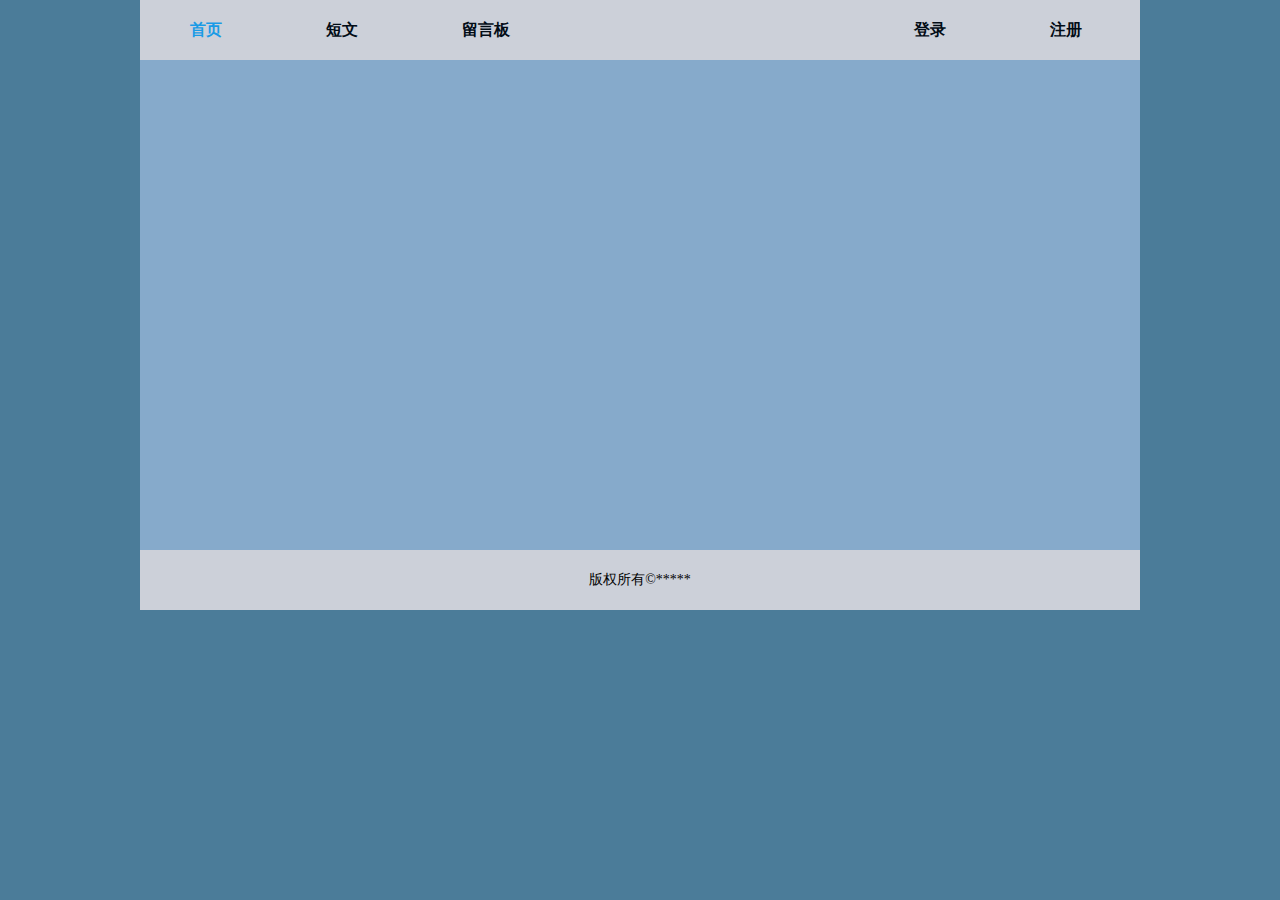
==== blog/articleList.html @ a1485893 "实现前后端: 用户登录注册 文章列出" ====
<!DOCTYPE html>
<html lang="en">

<head>
    <meta charset="UTF-8">
    <meta http-equiv="X-UA-Compatible" content="IE=edge">
    <meta name="viewport" content="width=device-width, initial-scale=1.0">
    <title>文章列表</title>
    <link rel="stylesheet" href="css/common.css">
   <script src="./js/jquery-3.7.0.js"></script>
    
    <script src="./js/articleList.js"></script>

    <style>
        h2{
            background-color: rgba(100,99,160,60);
        }
        li{
            margin-bottom: 2vh;
            list-style:none;
            background-color: rgba(75,75,155,60);
        }
        a{
            color: bisque;
            /* display: inline-block; */
            /* background-color: rgb(229, 216, 122) */
        }
        .article-info{
            line-height: 1.8em;
            text-indent: 2em;
        }
    </style>

</head>

<body>
    <div id="bigbox">
        <div id="banner">
            <!-- <img src="picture/banner.png" alt=""> -->
        </div>
        <nav>
            <a class="dangqian" href="">首页</a>
            <a href="duanwen.html">短文</a>
            <a href="liuyan.html">留言板</a>
            <a href="l"></a>
            <a href="l"></a>
            <a href="l"></a>
            <a href="login.html">登录</a>
            <a href="register.html">注册</a>
        </nav>
        <div id="main" >
            <main>
                <ul>
                    
                </ul>
            </main>
        </div>
       
        <footer>
            <p>
                版权所有©*****
            </p>
        </footer>
    </div>

   <!-- <template id="acticle-item-t">
        <li style="display: flex;">
            <h2 id="article-title"></h2>
            <div style="display: flex;">
                <span id="article-info" style="flex-basis: 70%;"></span>
                <a href="">查看文章</a>
            </div>
            <input type="hidden" name="article-id">
        </li>
   </template> -->
</body>

</html>
---- blog/css/common.css ----
* {
    margin: 0px;
    padding: 0px;
    list-style: none;
}

body {
    background-color: #4B7C99;
}

#bigbox {
    width: 1000px;
    margin: 0 auto;
}

#banner {
    width: 1000px;
    font-size: 0px;
}

#banner img {
    width: 1000px;
}

nav {
    background-color: #CCD0D9;
    width: 1000px;
    height: 60px;
}

nav a {
    text-decoration: none;
    line-height: 60px;
    margin-left: 50px;
    margin-right: 50px;
    color: #020C16;
    font-weight: bold;
}

nav a:hover {
    color: #1a9be6;
}

.dangqian {
    color: #1a9be6;

}

#main {
    height: 490px;
    width: 1000px;
    margin: 0 auto;
    background-color: #86aacb;
}

#main_left {
    width: 300px;
    display: inline-block;
    background-color: #86aacb;
    float: left;
}

h2 {
    box-sizing: border-box;
    padding-left: 10px;
    font-size: 20px;
    line-height: 30px;
    background-color: #03151F;
    color: #CCD0D9;
}

#main_left img {
    width: 300px;
}

#main_left p {
    margin-left: 10px;
    line-height: 40px;
}

#main_left span {
    font-weight: bold;
}

#main_right {
    position: relative;
    width: 680px;
    margin-left: 20px;
    display: inline-block;
    height: 200px;
}

#main_right img {
    position: absolute;
    width: 260px;
    right: 0px;
    top: 30px;
}

#main_right p {
    width: 400px;
    display: inline-block;
    margin-left: 10px;
    text-indent: 32px;
    line-height: 30px;
    margin-top: 10px;
}

#luxing {
    background-color: #86aacb;
    width: 1000px;
}

#luxing div {
    font-size: 0px;
}

#picture {
    font-size: 0px;
    display: inline-block;
    margin-left: 25px;
    margin-right: 25px;
    margin-top: 25px;
}

#picture img {
    width: 200px;
}

#picture p {
    font-size: 16px;
    text-align: center;
    line-height: 60px;

}

footer {
    line-height: 60px;
    font-size: 14px;
    text-align: center;
    background-color: #CCD0D9;
}

#main_right ul li {
    width: 660px;
    margin-left: 10px;
    font-size: 12px;
    margin-top: 10px;
    border-bottom: 1px dotted #ccc;
    padding-bottom: 10px;
}

#main_right ul li span {
    font-size: 14px;
    font-weight: bold;
}

#liuyan {
    width: 660px;
    margin-left: 10px;
    margin: 20px;
}

#liuyan span {
    display: inline-block;
    width: 80px;
    line-height: 40px;
}

button {
    width: 100px;
    height: 30px;
    margin-left: 80px;
}
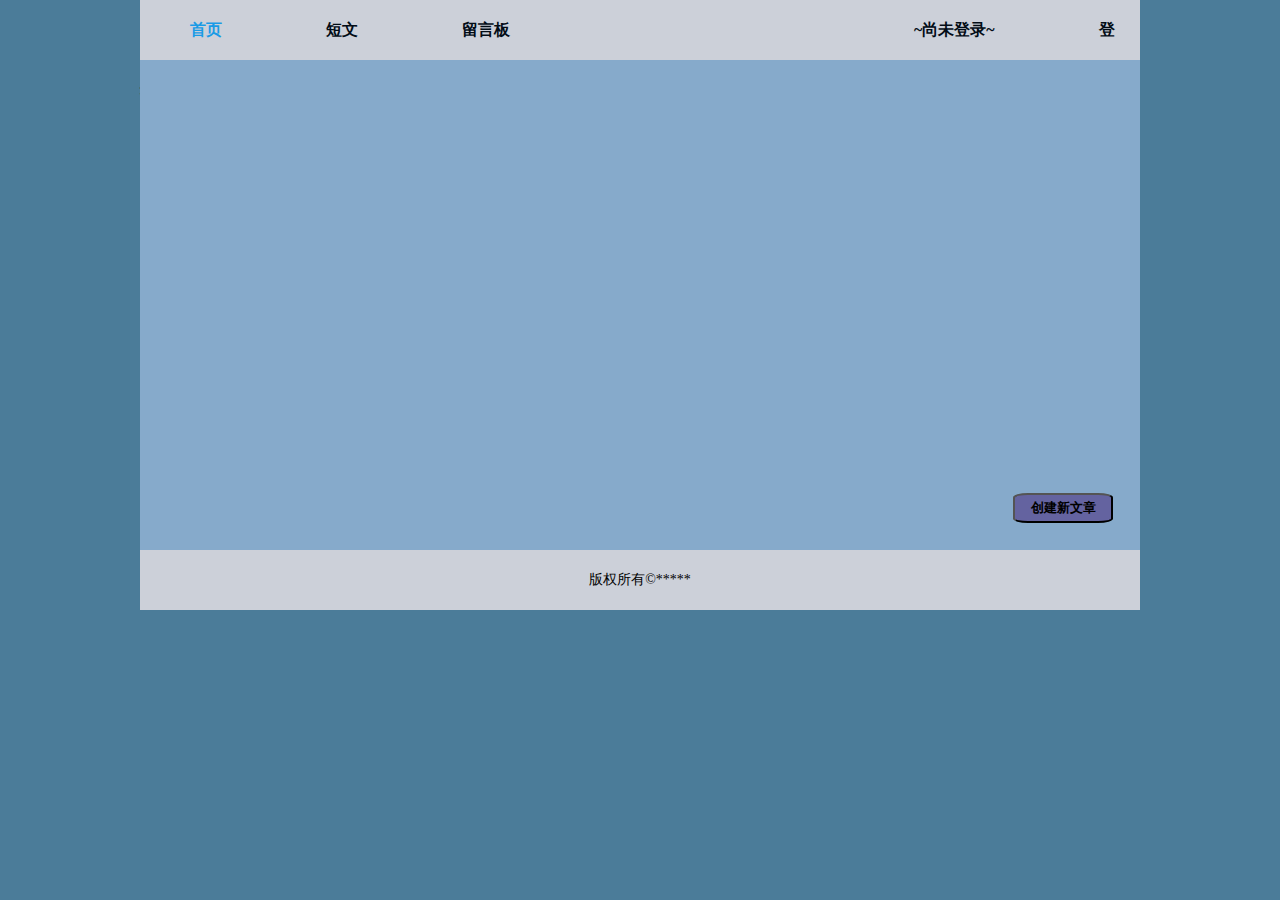
==== commit 11a30a61: "添加了文章模块的增, 删, 改的前后端. 修正了一部分网页中的超链接设置错误. 修正了DAO层代码的一部分语法错误" ====
--- a/blog/articleList.html
+++ b/blog/articleList.html
@@ -29,8 +29,21 @@
             line-height: 1.8em;
             text-indent: 2em;
         }
+        #main{
+            position: relative;
+        }
+        #addArticle{
+            position: absolute;
+            right: 2em;
+            bottom: 2em;
+            font-weight: bold;
+            background-color: rgba(100,99,160,60);
+            border-radius: 15%;
+        }
+        #addArticle:hover{
+            background-color: rgba(120,110,160,60);
+        }
     </style>
-
 </head>
 
 <body>
@@ -39,21 +52,24 @@
             <!-- <img src="picture/banner.png" alt=""> -->
         </div>
         <nav>
-            <a class="dangqian" href="">首页</a>
-            <a href="duanwen.html">短文</a>
+            <a class="dangqian" href="index.html">首页</a>
+            <a style="pointer-events: none;">短文</a>
             <a href="liuyan.html">留言板</a>
             <a href="l"></a>
             <a href="l"></a>
             <a href="l"></a>
-            <a href="login.html">登录</a>
-            <a href="register.html">注册</a>
+            <a id="userStatus">~尚未登录~</a>
+            <a id="loginHref" href="login.html">登录</a>
+            <a id="registerHref" href="register.html">注册</a>
         </nav>
-        <div id="main" >
+        <div id="main">
             <main>
                 <ul>
                     
                 </ul>
+                
             </main>
+            <button id="addArticle">创建新文章</button>
         </div>
        
         <footer>
@@ -73,6 +89,22 @@
             <input type="hidden" name="article-id">
         </li>
    </template> -->
+
+   
+<script>$(document).ready(function(){
+    var user_id=localStorage.getItem('currentUserID');
+    user_id=user_id?user_id:-1;
+    if(user_id>0){
+        //  获取并设置用户名
+        $.get("../api/user/detail.php",{user_id},function(data,status){
+            var username=JSON.parse(data).username;
+            $("#userStatus").text("~"+username+"你已登录~");
+        })
+       
+        $("#registerHref").hide();
+        $("#loginHref").hide();
+    }
+})</script>
 </body>
 
 </html>--- a/blog/css/common.css
+++ b/blog/css/common.css
@@ -98,7 +98,7 @@
 }
 
 #main_right p {
-    width: 400px;
+    width: 600px;
     display: inline-block;
     margin-left: 10px;
     text-indent: 32px;
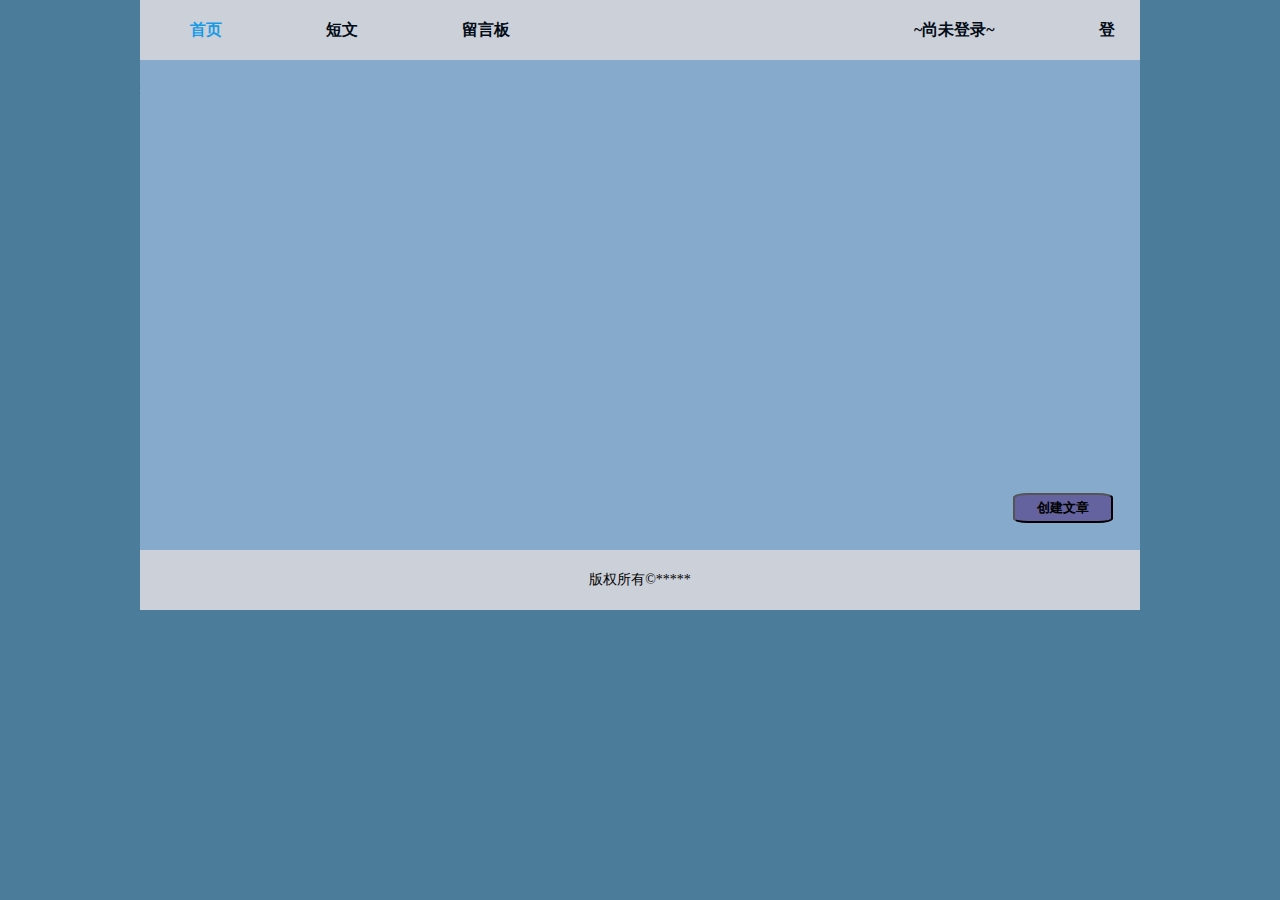
==== commit fdb58d0d: "完成短评功能 修复各网页超链接地址错误" ====
--- a/blog/articleList.html
+++ b/blog/articleList.html
@@ -54,7 +54,7 @@
         <nav>
             <a class="dangqian" href="index.html">首页</a>
             <a style="pointer-events: none;">短文</a>
-            <a href="liuyan.html">留言板</a>
+            <a href="commentList.html">留言板</a>
             <a href="l"></a>
             <a href="l"></a>
             <a href="l"></a>
@@ -69,7 +69,7 @@
                 </ul>
                 
             </main>
-            <button id="addArticle">创建新文章</button>
+            <button id="addArticle">创建文章</button>
         </div>
        
         <footer>
